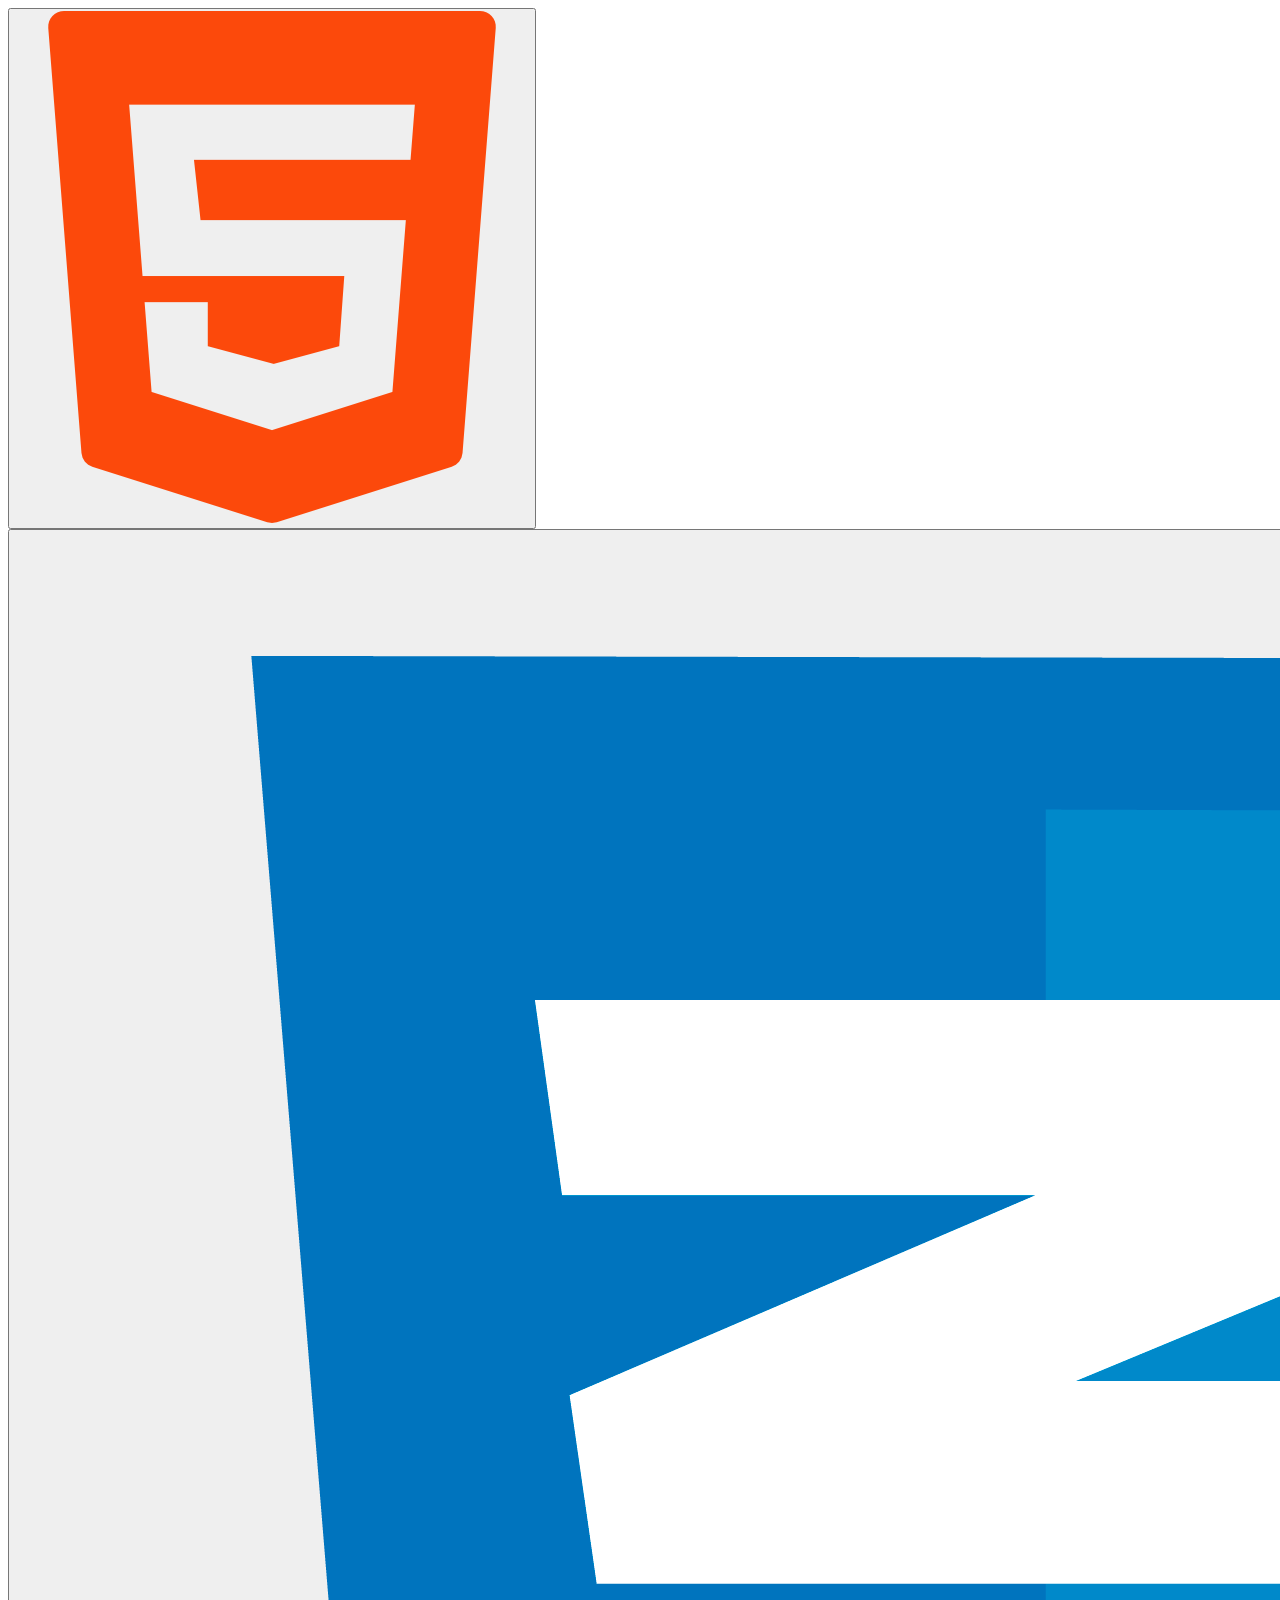
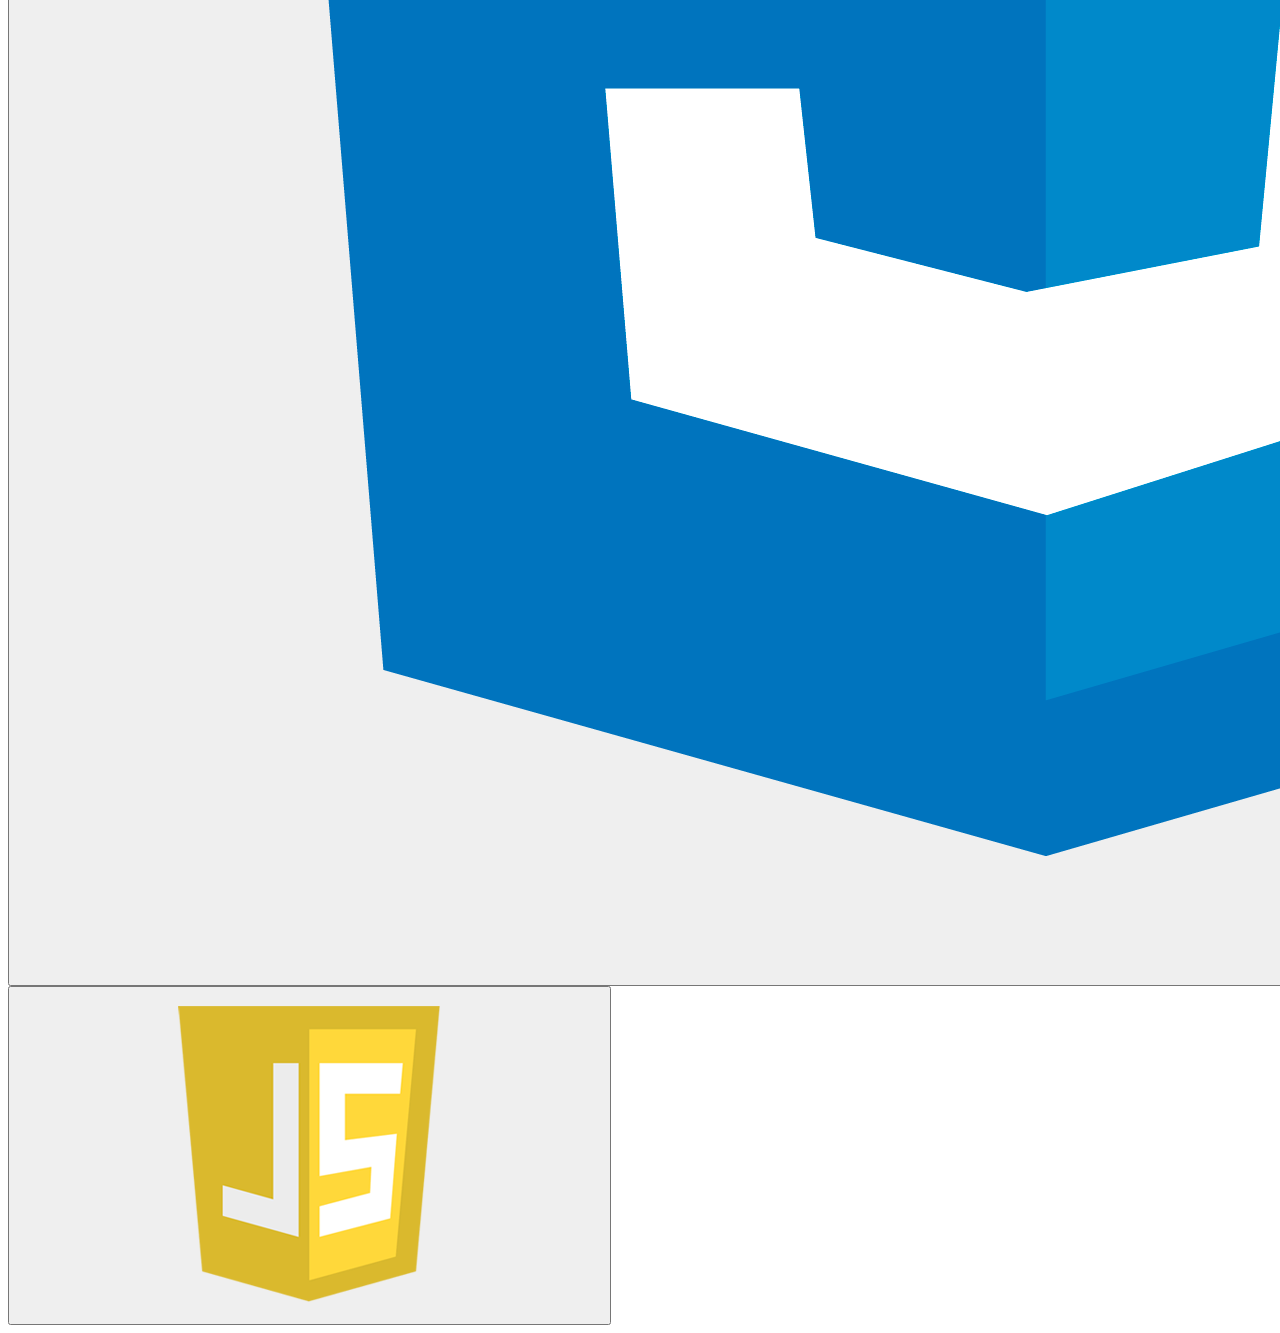
==== dayFour/index.html @ cd33cd80 "Create index.html" ====
<!DOCTYPE html>
<html lang="en">
<head>
  <meta charset="UTF-8">
  <meta http-equiv="X-UA-Compatible" content="IE=edge">
  <meta name="viewport" content="width=device-width, initial-scale=1.0">
  <link rel="stylesheet" href="./style.css">
  <title>DayOne - Cinco Dias de CSS</title>
</head>
<body>
  <main>
    <div class="wrapper">
      <button class="html card" >
        <a target="_blank" href="#">    
          <img src="./assets/html.png" alt="Ícone do HTML">
        </a>
      </button>

      <button class="css card" >
        <a target="_blank" href="#">
          <img src="./assets/css.png" alt="Ícone do CSS">
        </a>
      </button>

      <button class="javascript card" >
        <a target="_blank" href="#">
          <img src="./assets/javascript.png" alt="Ícone do Javascript">
        </a>
      </button>  
    </div>
  </main>
</body>
</html>
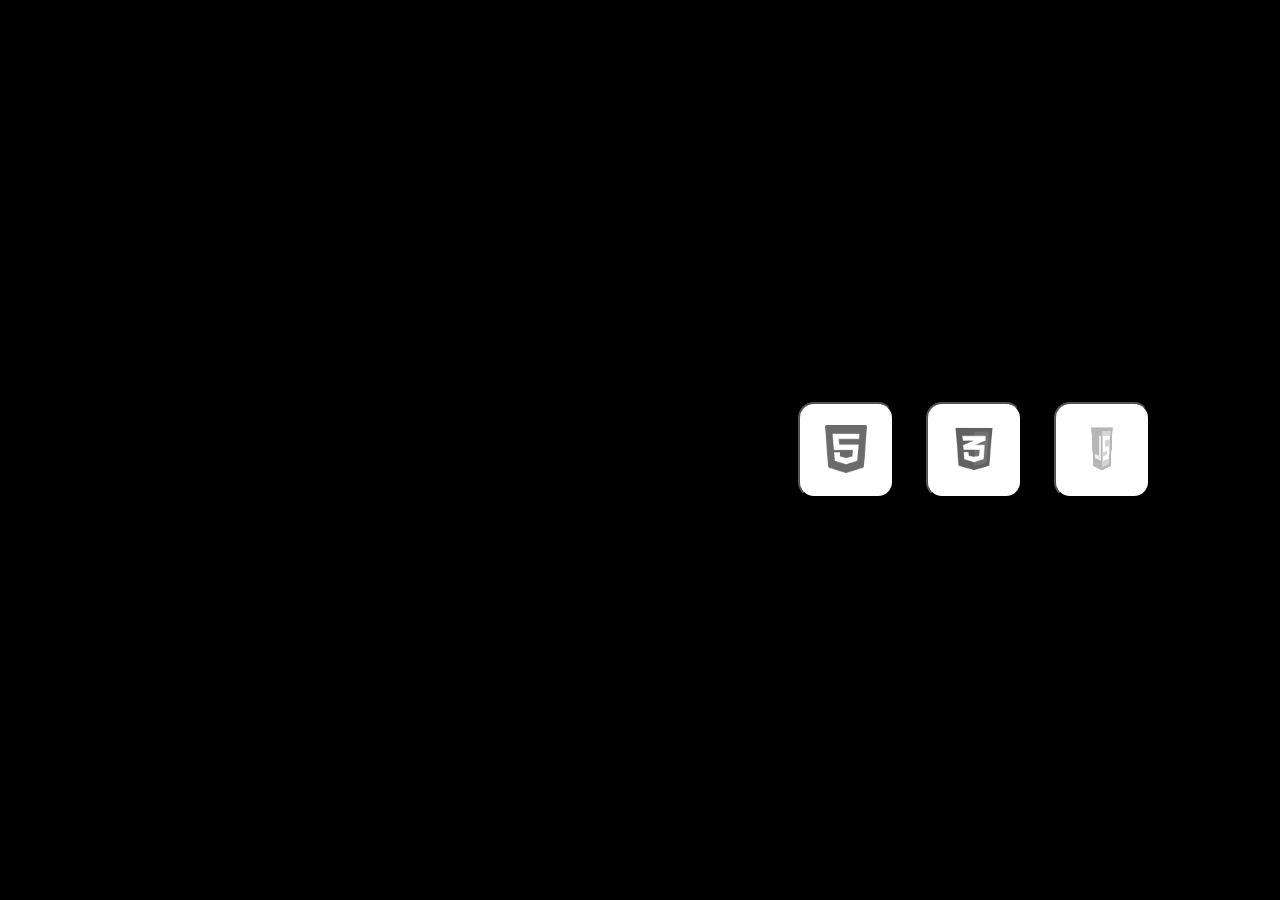
==== commit 524811b2: "Update index.html" ====
--- a/dayFour/index.html
+++ b/dayFour/index.html
@@ -1,15 +1,22 @@
 <!DOCTYPE html>
 <html lang="en">
 <head>
+  <link rel="preconnect" href="https://fonts.googleapis.com">
+  <link rel="preconnect" href="https://fonts.gstatic.com" crossorigin>
+
   <meta charset="UTF-8">
   <meta http-equiv="X-UA-Compatible" content="IE=edge">
   <meta name="viewport" content="width=device-width, initial-scale=1.0">
   <link rel="stylesheet" href="./style.css">
+
+  <link href="https://fonts.googleapis.com/css2?family=Roboto:wght@900&display=swap" rel="stylesheet">
   <title>DayOne - Cinco Dias de CSS</title>
 </head>
 <body>
   <main>
+
     <div class="wrapper">
+      <h1>As três linguagens que vão mudar minha vida:</h1>
       <button class="html card" >
         <a target="_blank" href="#">    
           <img src="./assets/html.png" alt="Ícone do HTML">
--- a/dayFour/style.css
+++ b/dayFour/style.css
@@ -0,0 +1,76 @@
+* {
+  margin: 0;
+  padding: 0;
+  box-sizing: border-box;
+}
+
+:root {
+  --bg: #000000;
+  --bg-button: #FFFFFF;
+}
+
+html,
+body {
+  max-height: 100vh;
+  background-color: var(--bg);
+}
+
+.wrapper {
+  height: 100vh;
+  display: flex;
+
+  align-items: center;
+  justify-content: center;
+  flex-wrap: wrap;
+  
+  gap: 2rem;
+}
+
+.card {
+  border-radius: 1rem;
+
+  display: flex;
+  align-items: center;
+  justify-content: center;
+  padding: 2rem;
+
+  width: 6rem;
+  max-height: 6rem;
+
+  background-color: var(--bg-button);
+
+}
+
+button:hover{
+  background-color: #e9e1e1;
+}
+
+img {
+  width: 3rem;
+  height: 3rem;
+}
+
+@media (max-width: 700px) {
+  .wrapper {
+    padding: 10rem;
+  }
+}
+
+.card{
+  -webkit-transition: all 0.8s linear;
+  -moz-transition: all 0.8s linear;
+  transition: all 0.8s linear;
+  filter: url("data:image/svg+xml;utf8,<svg xmlns="\'http://www.w3.org/2000/svg\'"><filter id="\'grayscale\'"><feColorMatrix type="\'matrix\'" values="\'0.3333" 0.3333="" 0="" 1="" 0\'=""></feColorMatrix></filter></svg>#grayscale"); /* Firefox 3.5+ */
+  filter: gray; /* IE6-9 */
+  -webkit-filter: grayscale(100%);
+   
+}
+
+.card:hover{
+  filter: none;
+  -webkit-filter: grayscale(0);
+  -webkit-transition: all 0.8s linear;
+  -moz-transition: all 0.8s linear;
+  transition: all 0.8s linear;
+}
+
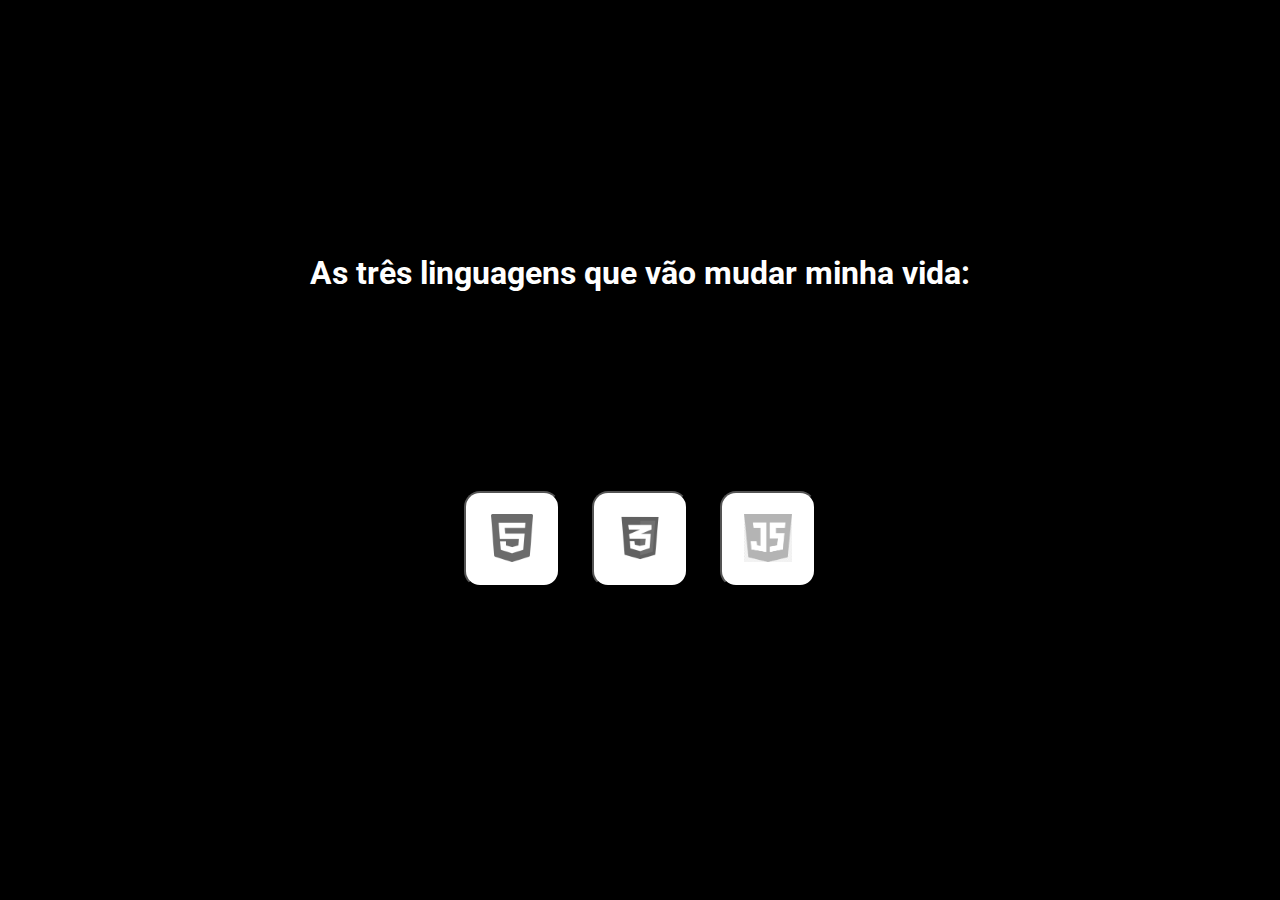
==== commit 5e79c937: "Update index.html" ====
--- a/dayFour/index.html
+++ b/dayFour/index.html
@@ -10,7 +10,7 @@
   <link rel="stylesheet" href="./style.css">
 
   <link href="https://fonts.googleapis.com/css2?family=Roboto:wght@900&display=swap" rel="stylesheet">
-  <title>DayOne - Cinco Dias de CSS</title>
+  <title>DayFour - Cinco Dias de CSS</title>
 </head>
 <body>
   <main>
--- a/dayFour/style.css
+++ b/dayFour/style.css
@@ -1,3 +1,4 @@
+
 * {
   margin: 0;
   padding: 0;
@@ -11,8 +12,20 @@
 
 html,
 body {
+  font-family: 'Roboto', sans-serif;
   max-height: 100vh;
   background-color: var(--bg);
+}
+
+h1 {
+
+  color: var(--bg-button);
+  width: 100%;
+  display: flex;
+
+  align-items: center;
+  justify-content: center;
+  margin-bottom: -15rem;
 }
 
 .wrapper {
@@ -32,7 +45,9 @@
   display: flex;
   align-items: center;
   justify-content: center;
+
   padding: 2rem;
+  margin-bottom: 10rem;
 
   width: 6rem;
   max-height: 6rem;
